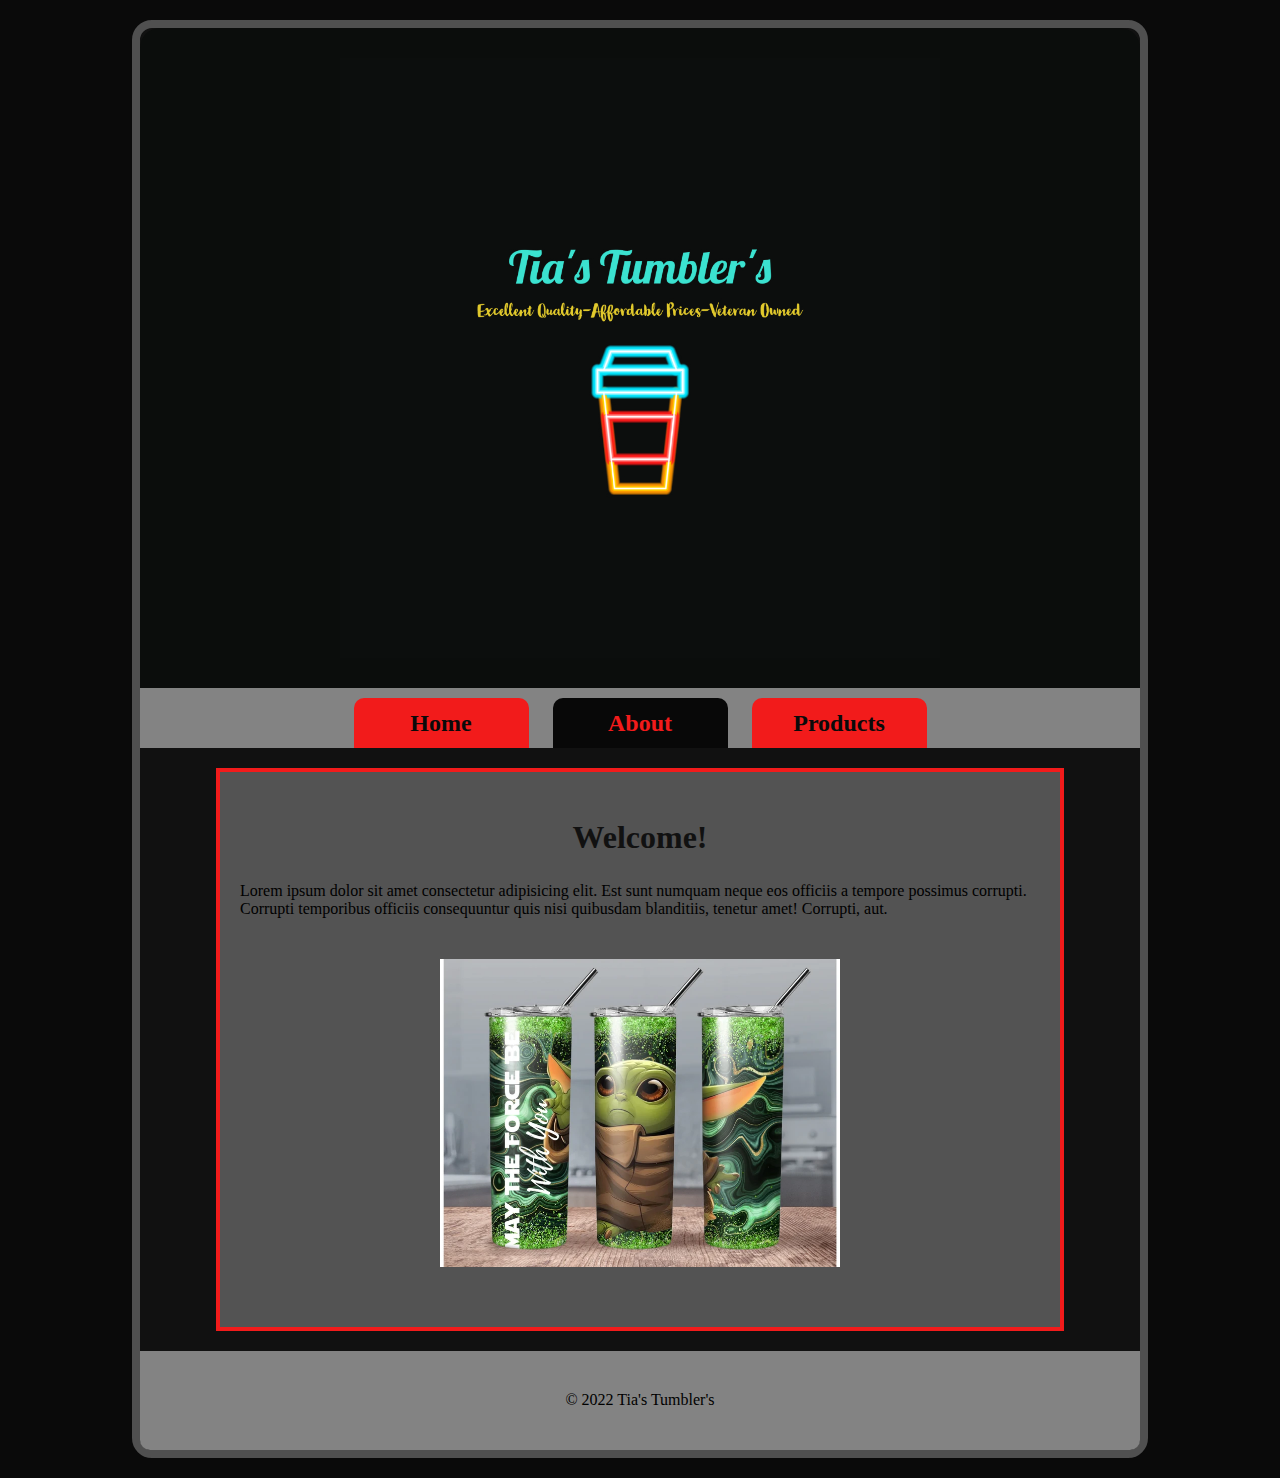
==== project2/about.html @ ed32bfef "project2" ====
<!DOCTYPE html>
<html lang="en">
<head>
    <meta charset="UTF-8">
    <meta http-equiv="X-UA-Compatible" content="IE=edge">
    <meta name="viewport" content="width=device-width, initial-scale=1.0">
    <title>Tia's Tumbler's</title>
    <link rel="stylesheet" href="css/normalize.css">
    <link rel="stylesheet" href="css/styles.css">
</head>
<body>
    <div id="container">
 <header>
     <img src="images/tiastock6.jpg" alt="Tia's Tumbler's Logo">  
   </header>    
   <nav>
       <a href="index.html">Home</a>
       <a class="active" href="about.html">About</a>
       <a href="products.html">Products</a>
   </nav>
   <main>
       <h2>Welcome!</h2>
       <p>Lorem ipsum dolor sit amet consectetur adipisicing elit. Est sunt numquam neque eos officiis a tempore possimus corrupti. Corrupti temporibus officiis consequuntur quis nisi quibusdam blanditiis, tenetur amet! Corrupti, aut.</p>

       <img src="images/tiastock7.webp" alt="About Tia's Tumbler's">

   </main>
   <footer>&copy; 2022 Tia's Tumbler's</footer>
    </div>
</body>
</html>
---- project2/css/styles.css ----
body {
    background-color: #0a0a0a;
}

#container {
    width: 1000px;
    background-color:#111111 ;
    margin: 20px auto;
    border: 8px solid #505050;
    border-radius: 20px;
}

header {
    padding: 20px 0;
    background-color: #0B0D0C;
    border-radius: 20px 20px 0 0;
}

header img {
    width: 60%;
    display: block;
    margin: 0 auto;
    padding: 10px;

}

nav {
    background-color: #838383;
    padding-top: 10px;
    text-align: center;
}

nav a {
    display: inline-block;
    background-color:#F21B1B ;
    height: 50px;
    width: 175px;
    font-size: 1.5em;
    font-weight: bold;
    line-height: 50px;
    color: #0a0a0a;
    text-decoration: none;
    border-radius: 10px 10px 0 0;
    margin: 0 10px;

}

nav a:hover {
    background-color: #D9BC2B;
    color: #F21B1B;
}

main {
    background-color: rgb(83, 83, 83);
    margin: 20px auto;
    width: 800px;
    padding: 20px;
    border: 4px solid #F21B1B ;

}

main h2 {
    text-align: center;
    color: rgb(17, 17, 17);
    font-size: 2em;
}

main img {
    width: 50%;
    display: block;
    margin: 20px auto;
    padding: 20px;
    border-radius: 20px;
}

footer {
    background-color: #838383;
    border-radius: 0 0 10px 10px;
    text-align: center;
    padding: 40px;
}
.active {
    background-color: #080808;
    color: #F21B1B;
}

.pro_head {
    text-align: center;
    color: rgb(10, 10, 10);
    font-size: 1.5em;
    
}
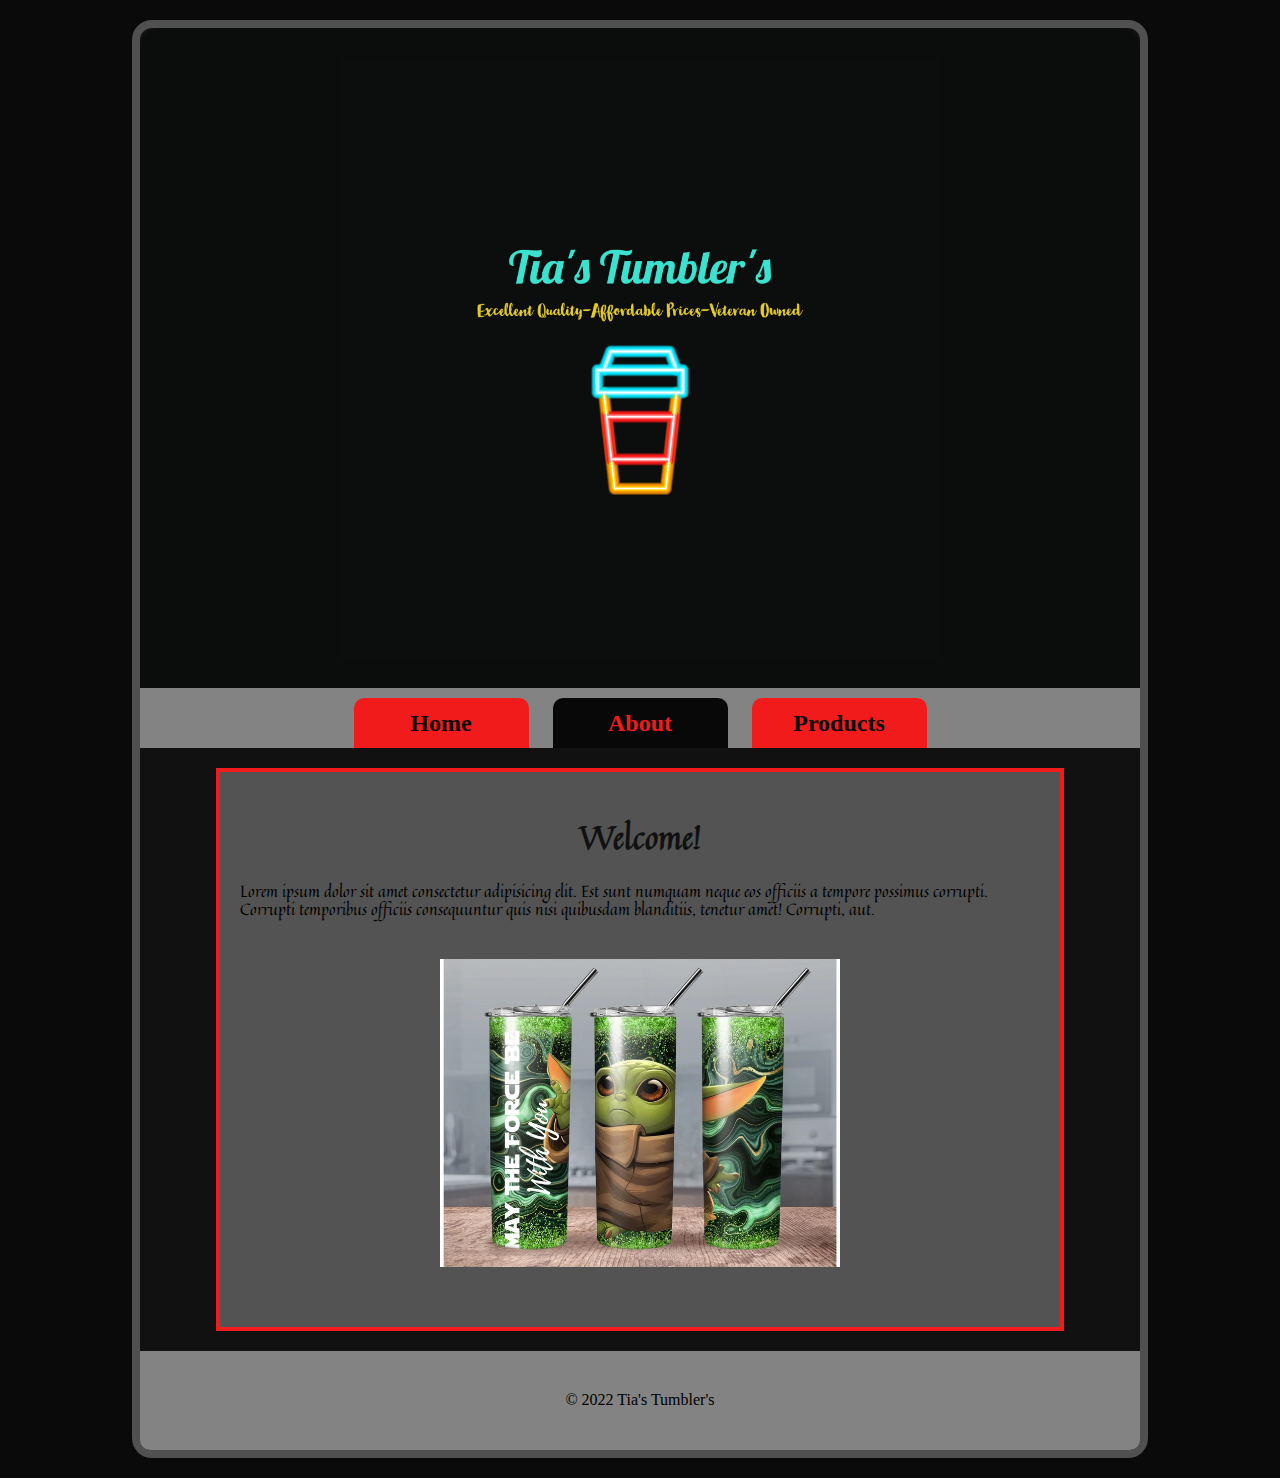
==== commit 90b745c4: "project2" ====
--- a/project2/about.html
+++ b/project2/about.html
@@ -2,6 +2,9 @@
 <html lang="en">
 <head>
     <meta charset="UTF-8">
+    <link rel="preconnect" href="https://fonts.googleapis.com">
+    <link rel="preconnect" href="https://fonts.gstatic.com" crossorigin>
+    <link href="https://fonts.googleapis.com/css2?family=Quintessential&display=swap" rel="stylesheet"> 
     <meta http-equiv="X-UA-Compatible" content="IE=edge">
     <meta name="viewport" content="width=device-width, initial-scale=1.0">
     <title>Tia's Tumbler's</title>
--- a/project2/css/styles.css
+++ b/project2/css/styles.css
@@ -56,6 +56,7 @@
     width: 800px;
     padding: 20px;
     border: 4px solid #F21B1B ;
+    font-family: 'Quintessential', cursive;
 
 }
 
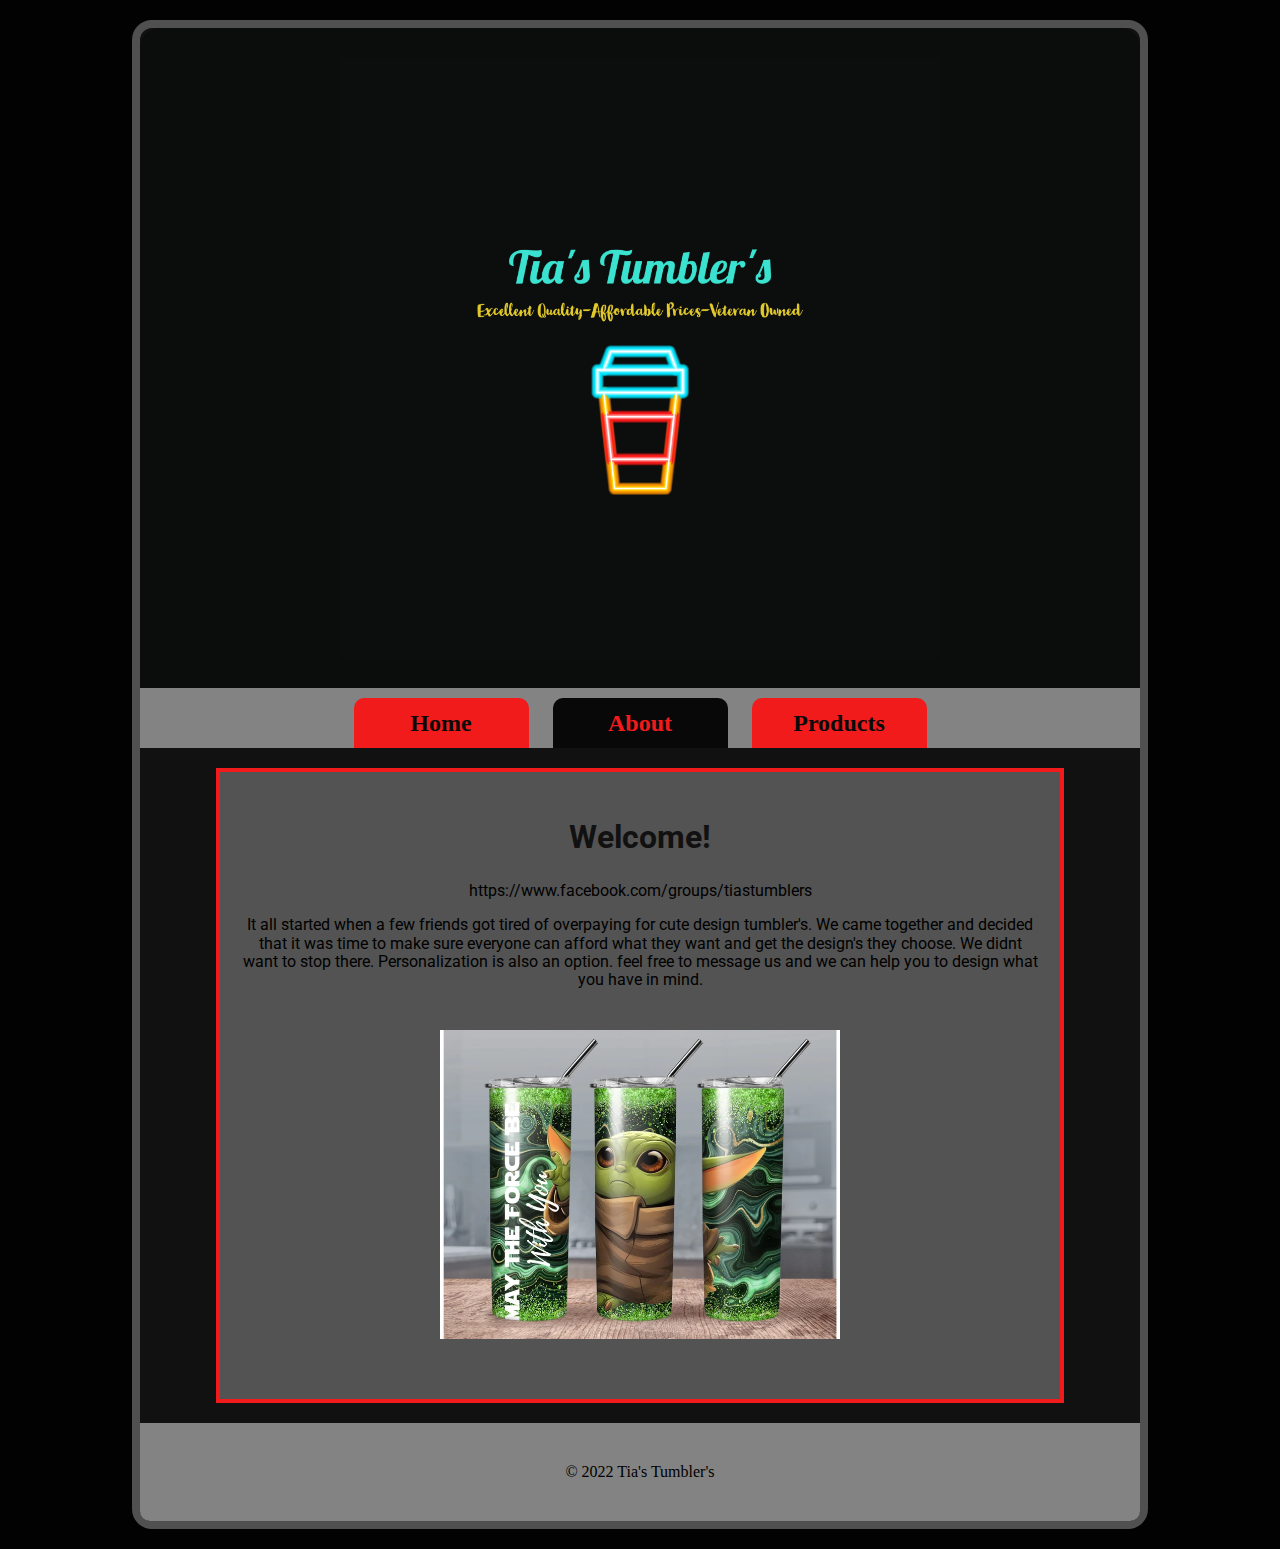
==== commit 8290a7f7: "updates" ====
--- a/project2/about.html
+++ b/project2/about.html
@@ -4,7 +4,7 @@
     <meta charset="UTF-8">
     <link rel="preconnect" href="https://fonts.googleapis.com">
     <link rel="preconnect" href="https://fonts.gstatic.com" crossorigin>
-    <link href="https://fonts.googleapis.com/css2?family=Quintessential&display=swap" rel="stylesheet"> 
+    <link href="https://fonts.googleapis.com/css2?family=Roboto:ital,wght@1,100;1,900&display=swap" rel="stylesheet"> 
     <meta http-equiv="X-UA-Compatible" content="IE=edge">
     <meta name="viewport" content="width=device-width, initial-scale=1.0">
     <title>Tia's Tumbler's</title>
@@ -23,7 +23,9 @@
    </nav>
    <main>
        <h2>Welcome!</h2>
-       <p>Lorem ipsum dolor sit amet consectetur adipisicing elit. Est sunt numquam neque eos officiis a tempore possimus corrupti. Corrupti temporibus officiis consequuntur quis nisi quibusdam blanditiis, tenetur amet! Corrupti, aut.</p>
+       <p> https://www.facebook.com/groups/tiastumblers</p> 
+           <p>It all started when a few friends got tired of overpaying for cute design tumbler's.  We came together and decided that it was time to make sure everyone can afford what they want and get the design's they choose. We didnt want to stop there.  Personalization is also an option. feel free to message us and we can help you to design what you have in mind.
+        </p>
 
        <img src="images/tiastock7.webp" alt="About Tia's Tumbler's">
 
--- a/project2/css/styles.css
+++ b/project2/css/styles.css
@@ -1,5 +1,5 @@
 body {
-    background-color: #0a0a0a;
+    background-color: #020202;
 }
 
 #container {
@@ -56,8 +56,8 @@
     width: 800px;
     padding: 20px;
     border: 4px solid #F21B1B ;
-    font-family: 'Quintessential', cursive;
-
+    font-family: 'Roboto', sans-serif;
+    text-align: center;
 }
 
 main h2 {
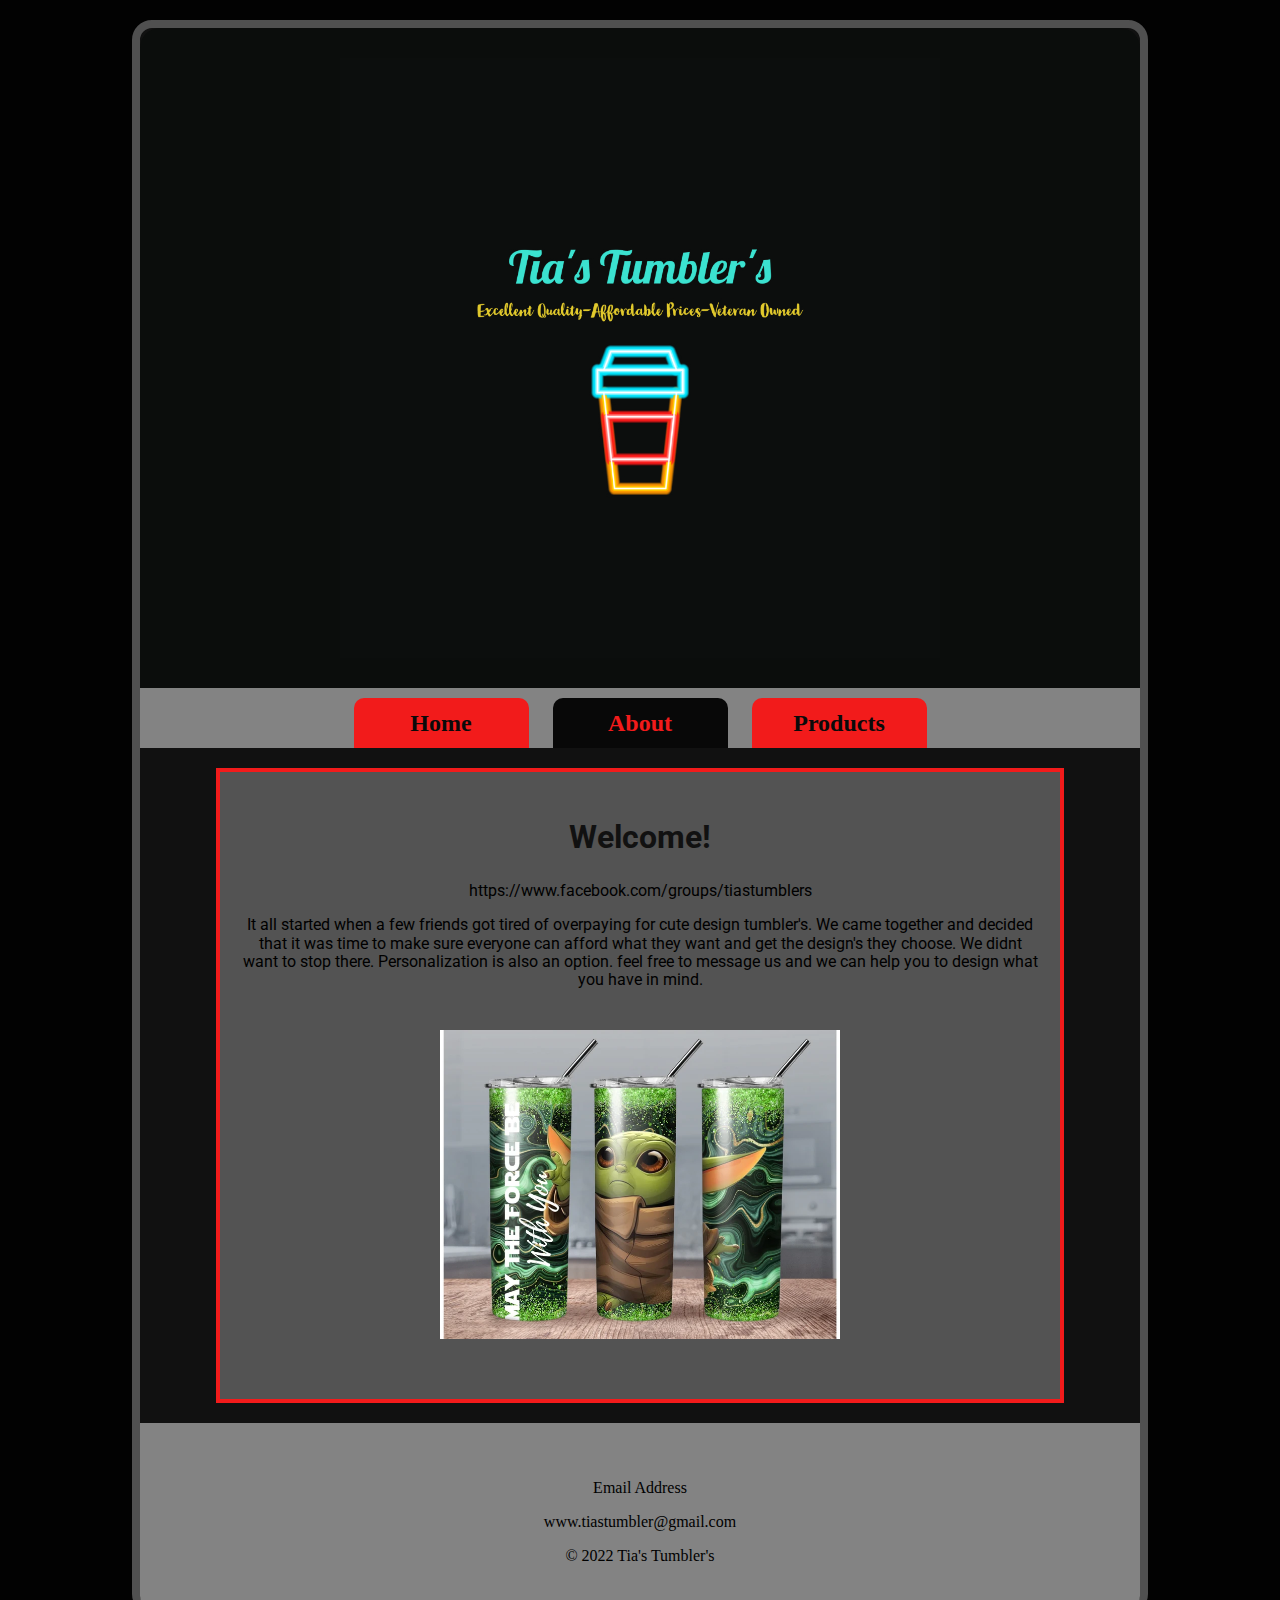
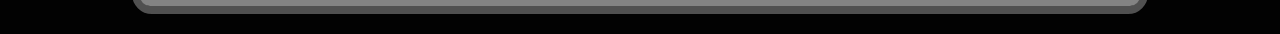
==== commit 38bb21fb: "update" ====
--- a/project2/about.html
+++ b/project2/about.html
@@ -30,7 +30,9 @@
        <img src="images/tiastock7.webp" alt="About Tia's Tumbler's">
 
    </main>
-   <footer>&copy; 2022 Tia's Tumbler's</footer>
+   <footer><p>Email Address</p>   
+    <p> www.tiastumbler@gmail.com </p>
+    &copy; 2022 Tia's Tumbler's</footer>
     </div>
 </body>
 </html>